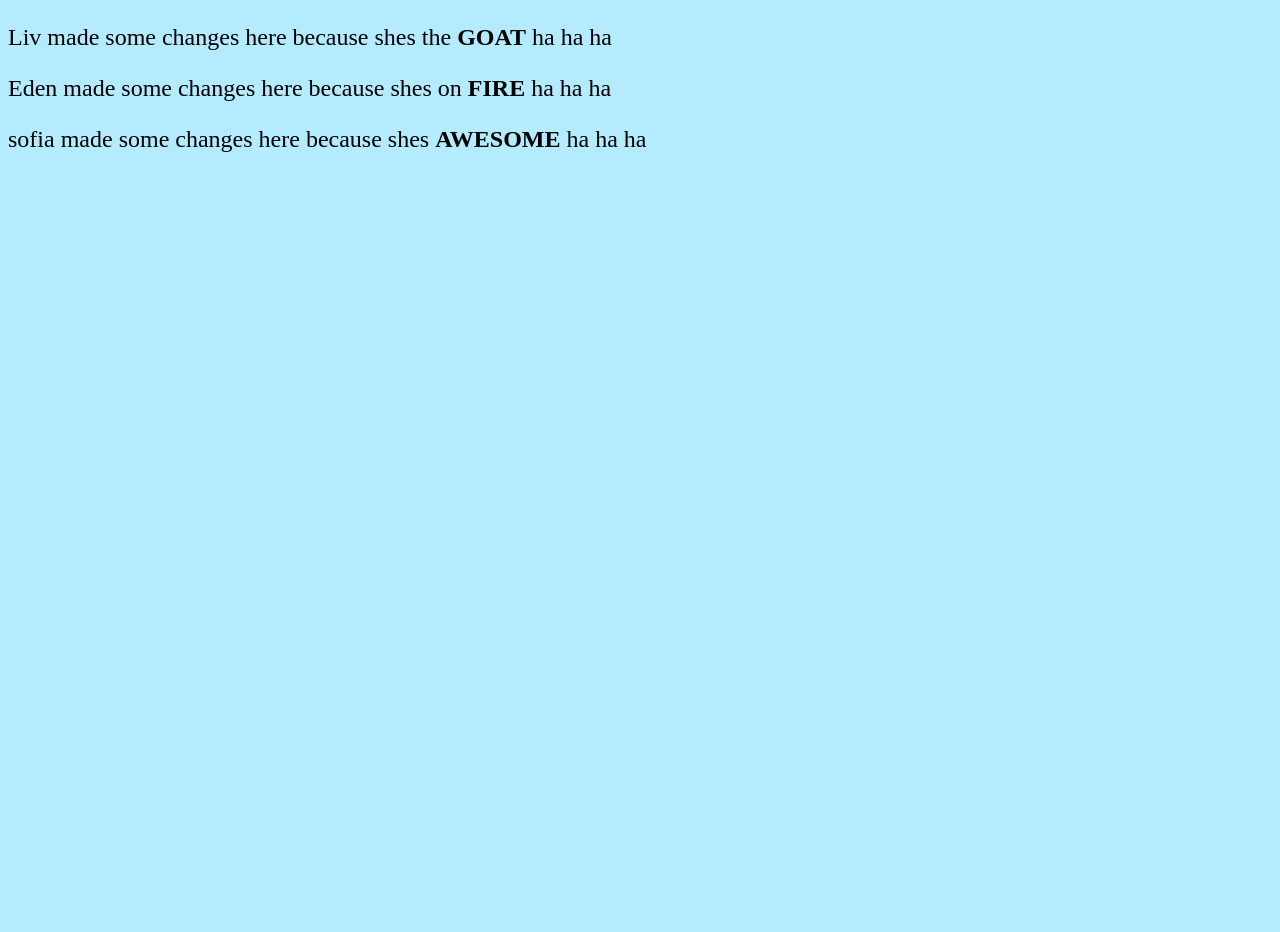
==== index.html @ 09d01749 "changed paragraph, changed BG color" ====
<!doctype html>
<html>
  <head>
    <title>This is the title of the webpage!</title>
    <link rel='stylesheet' href='style.css'>
  </head>
  <body>
    <p>Liv made some changes here because shes the <strong>GOAT</strong> ha ha ha </p>
  </body>
    <p>Eden made some changes here because shes on <strong>FIRE</strong> ha ha ha</p>
    <body>
      <p>
        sofia made some changes here because shes <strong>AWESOME</strong> ha ha ha</p>
    </body>
</html>
---- style.css ----
body {
  background-color: rgb(180, 235, 255);
  min-height: 100vh;
  font-size: x-large;
}
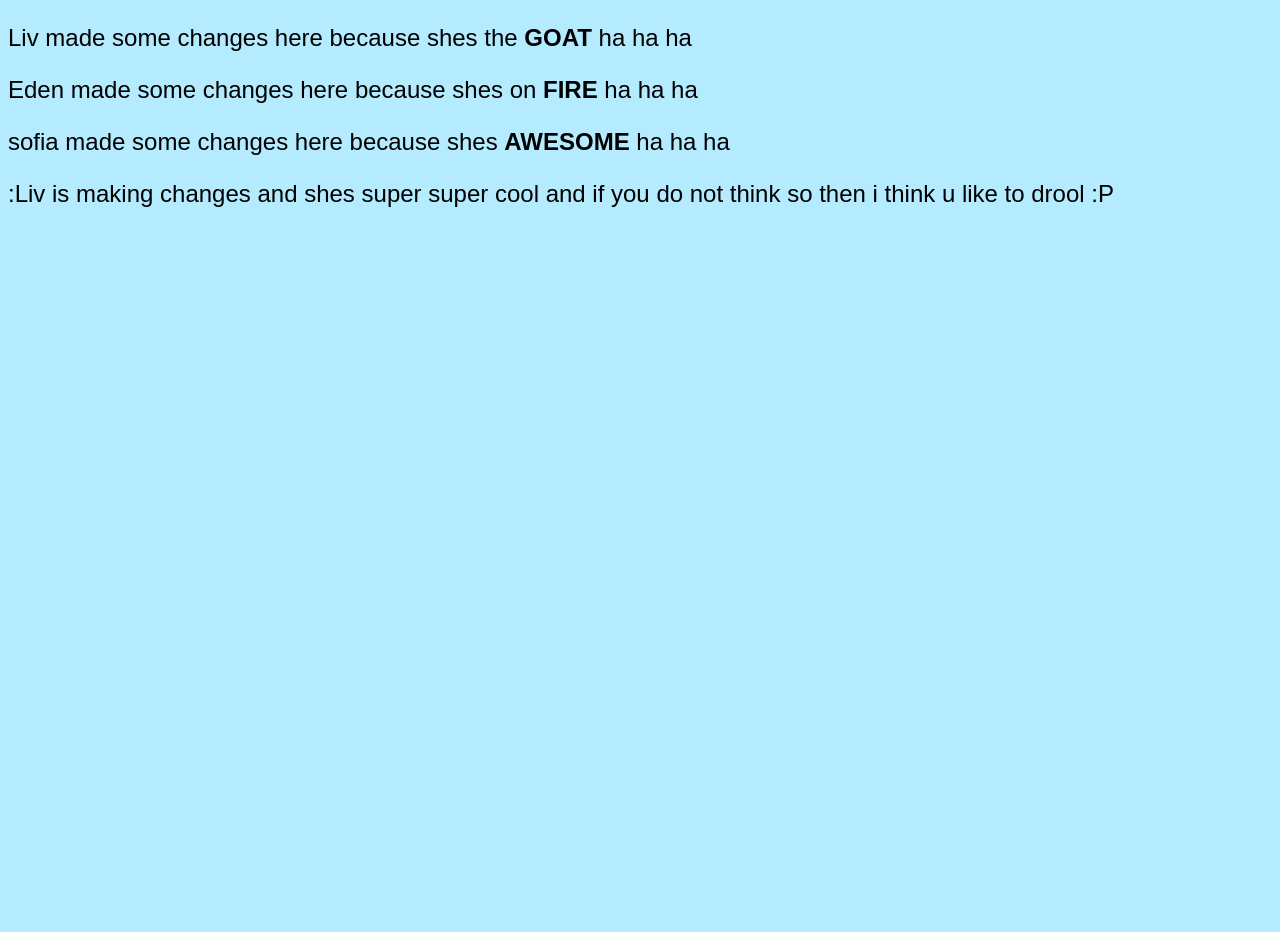
==== commit 819c07bd: "added p text, changed font family" ====
--- a/index.html
+++ b/index.html
@@ -11,5 +11,6 @@
     <body>
       <p>
         sofia made some changes here because shes <strong>AWESOME</strong> ha ha ha</p>
+    <p>:Liv is making changes and shes super super cool and if you do not think so then i think u like to drool :P</p>
     </body>
 </html>
--- a/style.css
+++ b/style.css
@@ -2,4 +2,5 @@
   background-color: rgb(180, 235, 255);
   min-height: 100vh;
   font-size: x-large;
+  font-family: Arial, Helvetica, sans-serif
 }
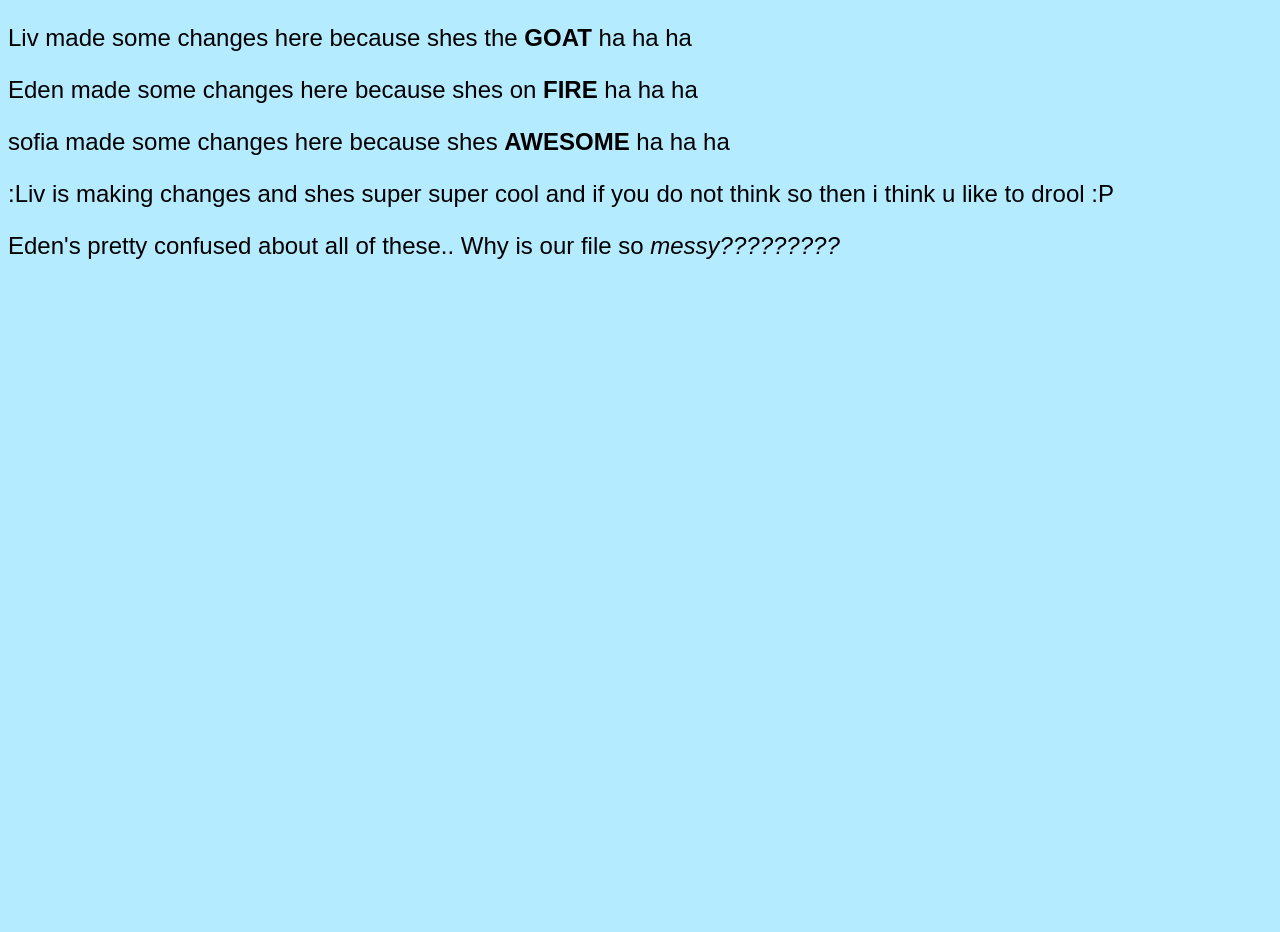
==== commit 967644a7: "changed color and added P" ====
--- a/index.html
+++ b/index.html
@@ -13,4 +13,7 @@
         sofia made some changes here because shes <strong>AWESOME</strong> ha ha ha</p>
     <p>:Liv is making changes and shes super super cool and if you do not think so then i think u like to drool :P</p>
     </body>
+    <body>
+      <p>Eden's pretty confused about all of these.. Why is our file so <em>messy?????????</em></p>
+    </body>
 </html>
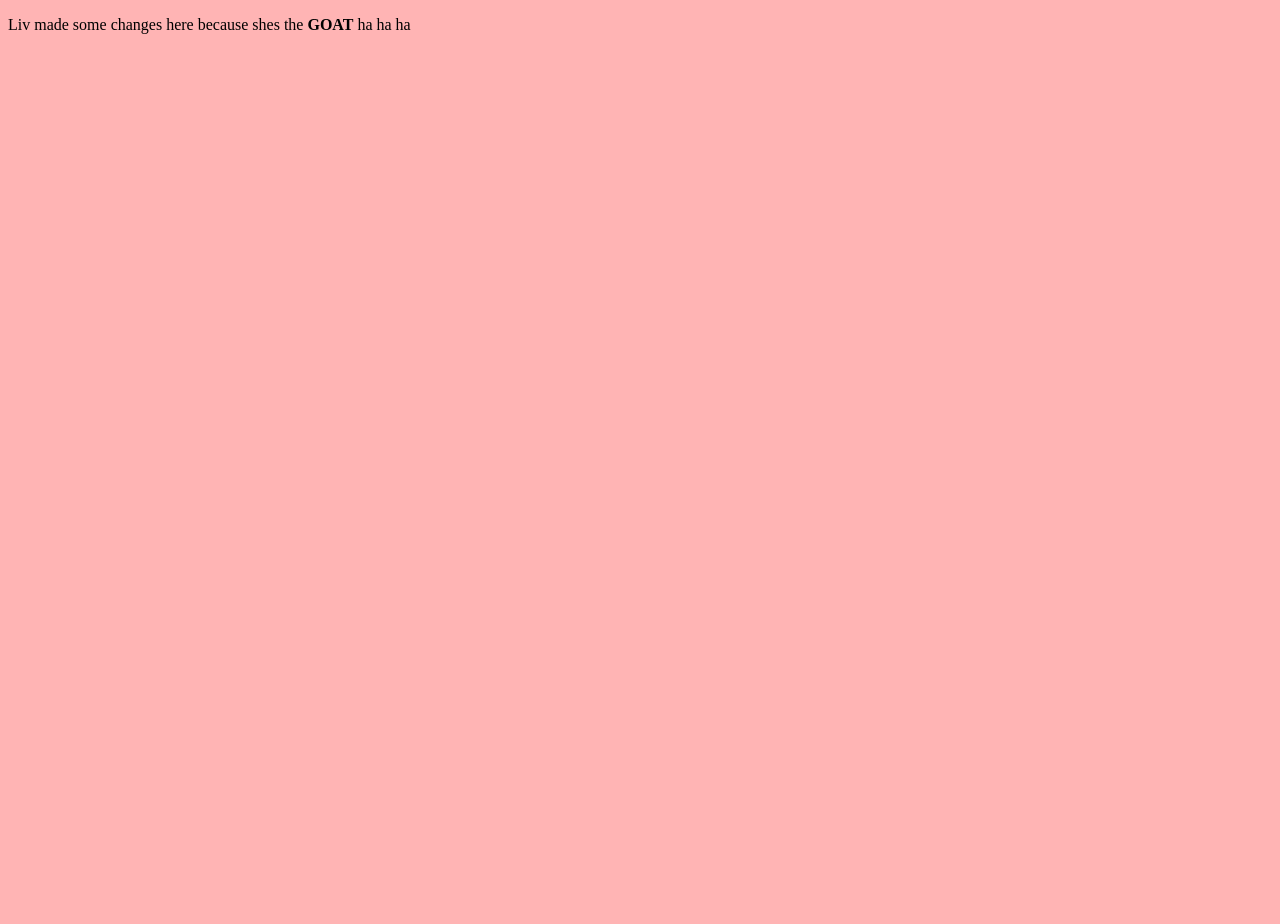
==== commit 1820456b: "added p text" ====
--- a/index.html
+++ b/index.html
@@ -7,13 +7,4 @@
   <body>
     <p>Liv made some changes here because shes the <strong>GOAT</strong> ha ha ha </p>
   </body>
-    <p>Eden made some changes here because shes on <strong>FIRE</strong> ha ha ha</p>
-    <body>
-      <p>
-        sofia made some changes here because shes <strong>AWESOME</strong> ha ha ha</p>
-    <p>:Liv is making changes and shes super super cool and if you do not think so then i think u like to drool :P</p>
-    </body>
-    <body>
-      <p>Eden's pretty confused about all of these.. Why is our file so <em>messy?????????</em></p>
-    </body>
 </html>
--- a/style.css
+++ b/style.css
@@ -1,6 +1,4 @@
 body {
-  background-color: rgb(180, 235, 255);
+  background-color: rgb(255, 180, 180);
   min-height: 100vh;
-  font-size: x-large;
-  font-family: Arial, Helvetica, sans-serif
 }
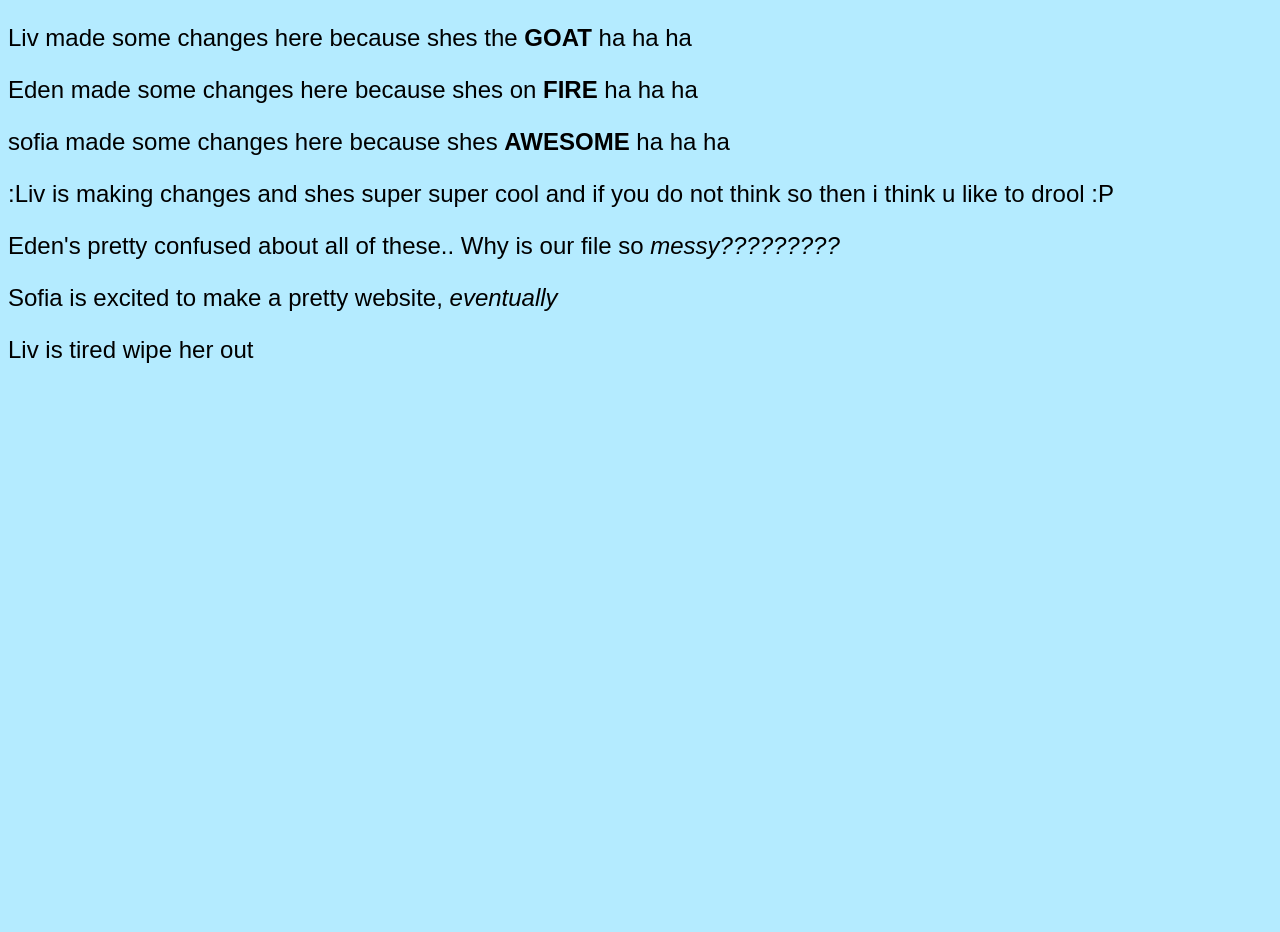
==== commit 22d3a998: "REDO added p text" ====
--- a/index.html
+++ b/index.html
@@ -7,4 +7,18 @@
   <body>
     <p>Liv made some changes here because shes the <strong>GOAT</strong> ha ha ha </p>
   </body>
+    <p>Eden made some changes here because shes on <strong>FIRE</strong> ha ha ha</p>
+    <body>
+      <p>
+        sofia made some changes here because shes <strong>AWESOME</strong> ha ha ha</p>
+    <p>:Liv is making changes and shes super super cool and if you do not think so then i think u like to drool :P</p>
+    </body>
+    <body>
+      <p>Eden's pretty confused about all of these.. Why is our file so <em>messy?????????</em></p>
+    </body>
+    <body>
+      Sofia is excited to make a pretty website, <em>eventually</em> 
+      <p>Liv is tired wipe her out</p>
+    </body>
+    
 </html>
--- a/style.css
+++ b/style.css
@@ -1,4 +1,6 @@
 body {
-  background-color: rgb(255, 180, 180);
+  background-color: rgb(180, 235, 255);
   min-height: 100vh;
+  font-size: x-large;
+  font-family: Arial, Helvetica, sans-serif
 }
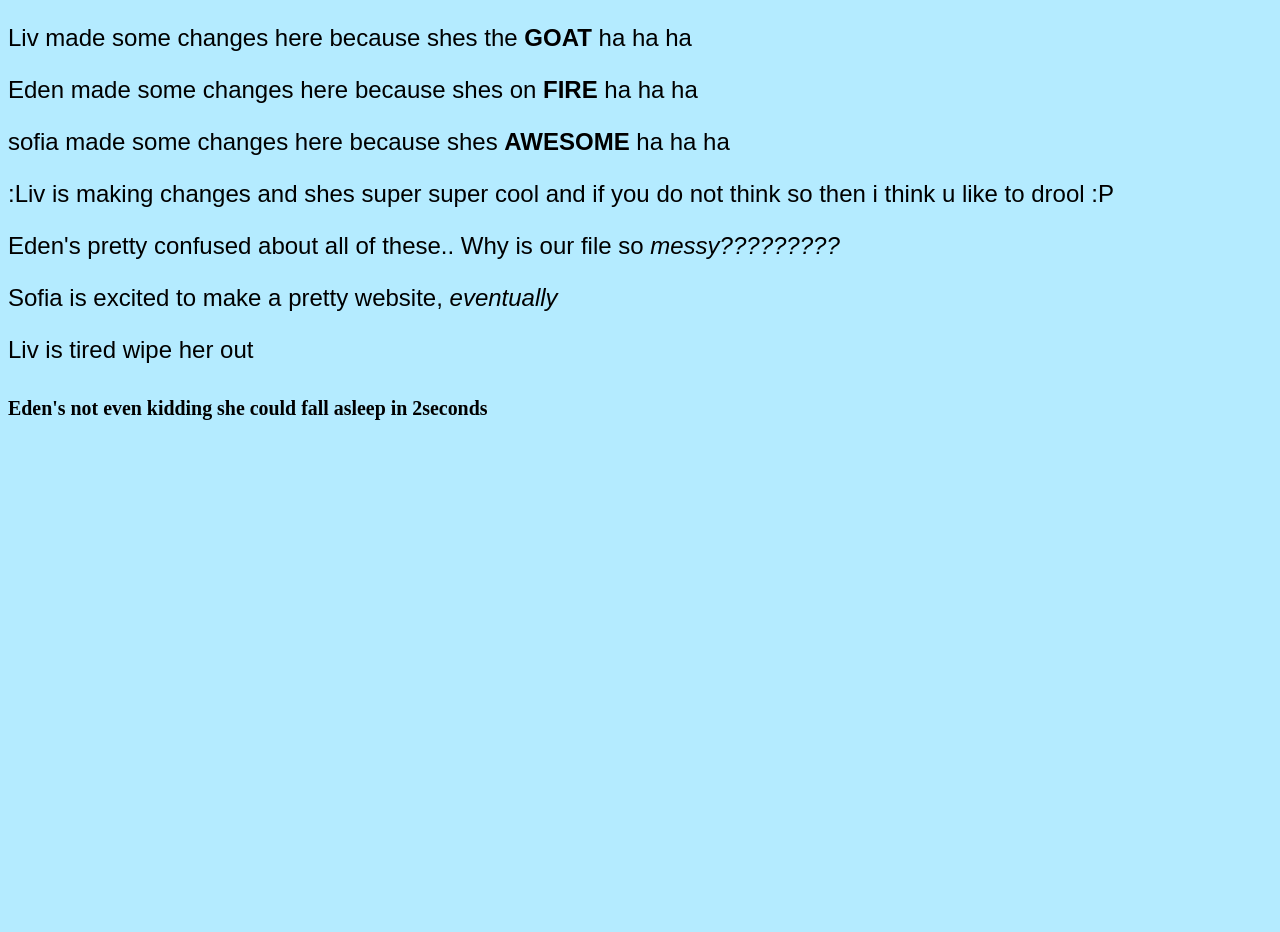
==== commit 656e41ed: "added h5 and changed font size" ====
--- a/index.html
+++ b/index.html
@@ -20,5 +20,7 @@
       Sofia is excited to make a pretty website, <em>eventually</em> 
       <p>Liv is tired wipe her out</p>
     </body>
-    
+    <h5>
+      <p>Eden's not even kidding she could fall asleep in 2seconds</p>
+    </h5>
 </html>
--- a/style.css
+++ b/style.css
@@ -4,3 +4,6 @@
   font-size: x-large;
   font-family: Arial, Helvetica, sans-serif
 }
+h5{
+  font-family: cursive;
+}
